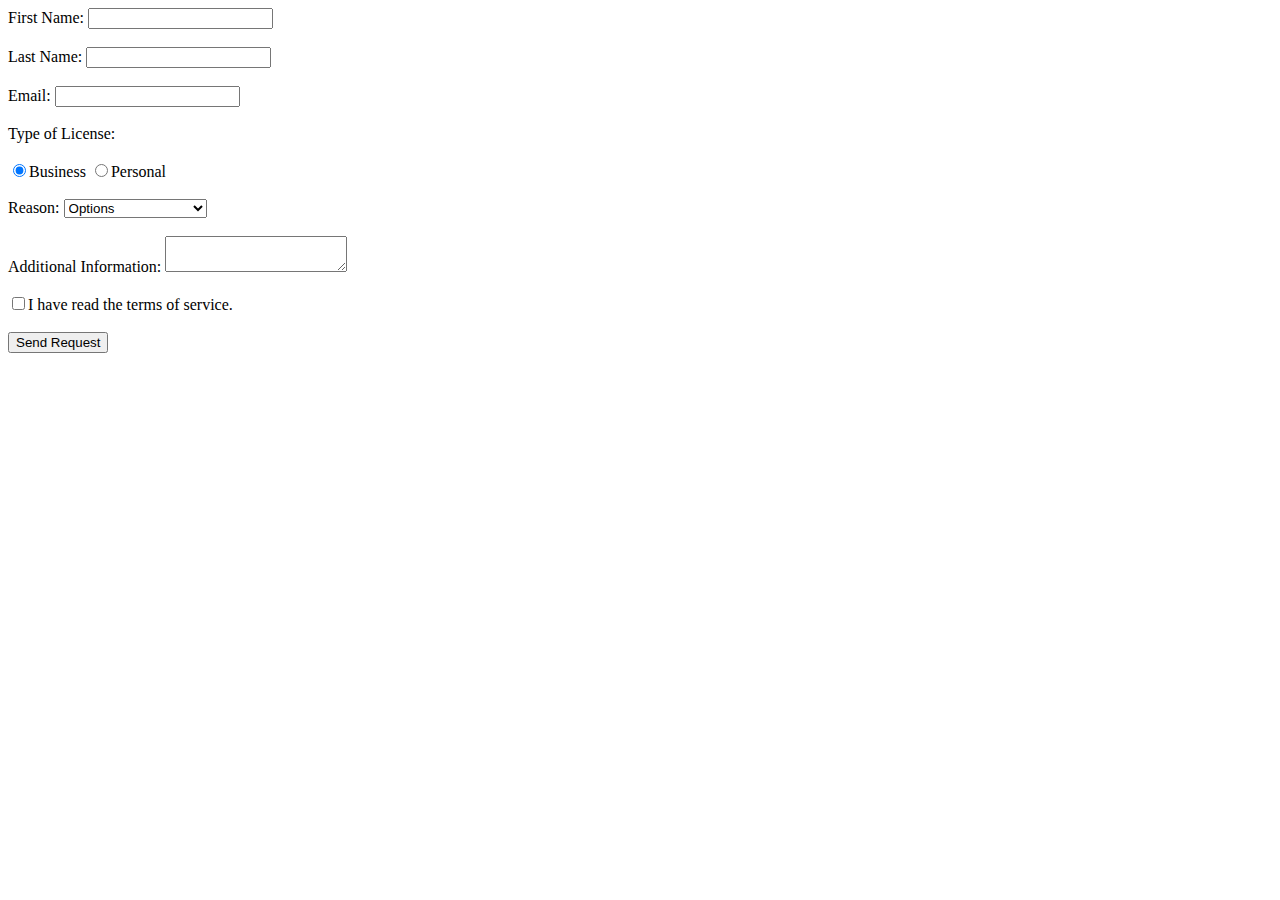
==== contactUs.html @ c2d236cf "formlab" ====
<!DOCTYPE html>
<html>
    <head>
        <title>contactUs.html</title>
    </head>
    <body>
        <form action="madeupURL.html" method="POST">
        <div>
          First Name: <input type="text" name="firstName"/><br/>
          <br/>
          Last Name: <input type="text" name="lastName"/><br/>
          <br/>
         </div>
          Email: <input type="text" name="email"/><br/>
          <br/>

          Type of License:<br/>
          <br/>
         <div>
            <input type="radio" name="select1" value="Business" checked>Business
            <input type="radio" name="select2" value="Personal">Personal<br/>
            <br/>
         </div>
        <div>
          Reason: <select name="options"><br/>
              <option value="value1" checked>Options</option>
              <option value="value2">Select a Reason</option>
              <option value="value3">Software Support</option>
              <option value="value4">Hardware Support</option>
              <option value="value5">Information Request</option>
              </select><br/>
              <br/>
              </div>
        <div>
        Additional Information: 
         <textarea name="additionalinfo"></textarea><br/>
         <br/>
         </div>
         <div>
         <input type="checkbox" name="readterns">I have read the terms of service.<br/>
         <br/>
         </div>
         <div>
         <input type="submit" value="Send Request"/>
         </div>

        </form>
    </body>
</html>
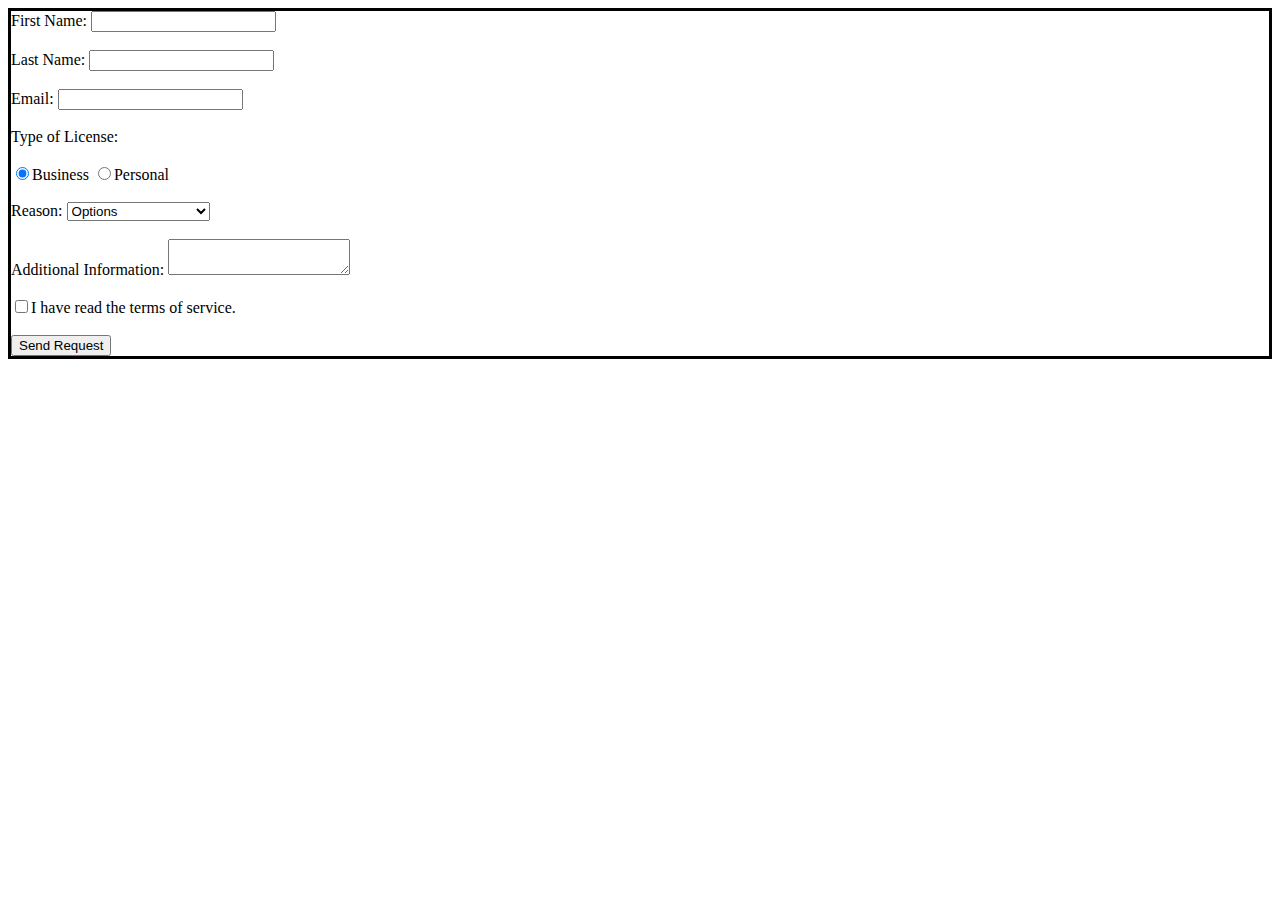
==== commit 57fbfe97: "border" ====
--- a/contactUs.html
+++ b/contactUs.html
@@ -4,7 +4,8 @@
         <title>contactUs.html</title>
     </head>
     <body>
-        <form action="madeupURL.html" method="POST">
+        <form action="madeupURL.html" method="POST" 
+        style="border-style: solid;" "margin: 25px;">
         <div>
           First Name: <input type="text" name="firstName"/><br/>
           <br/>
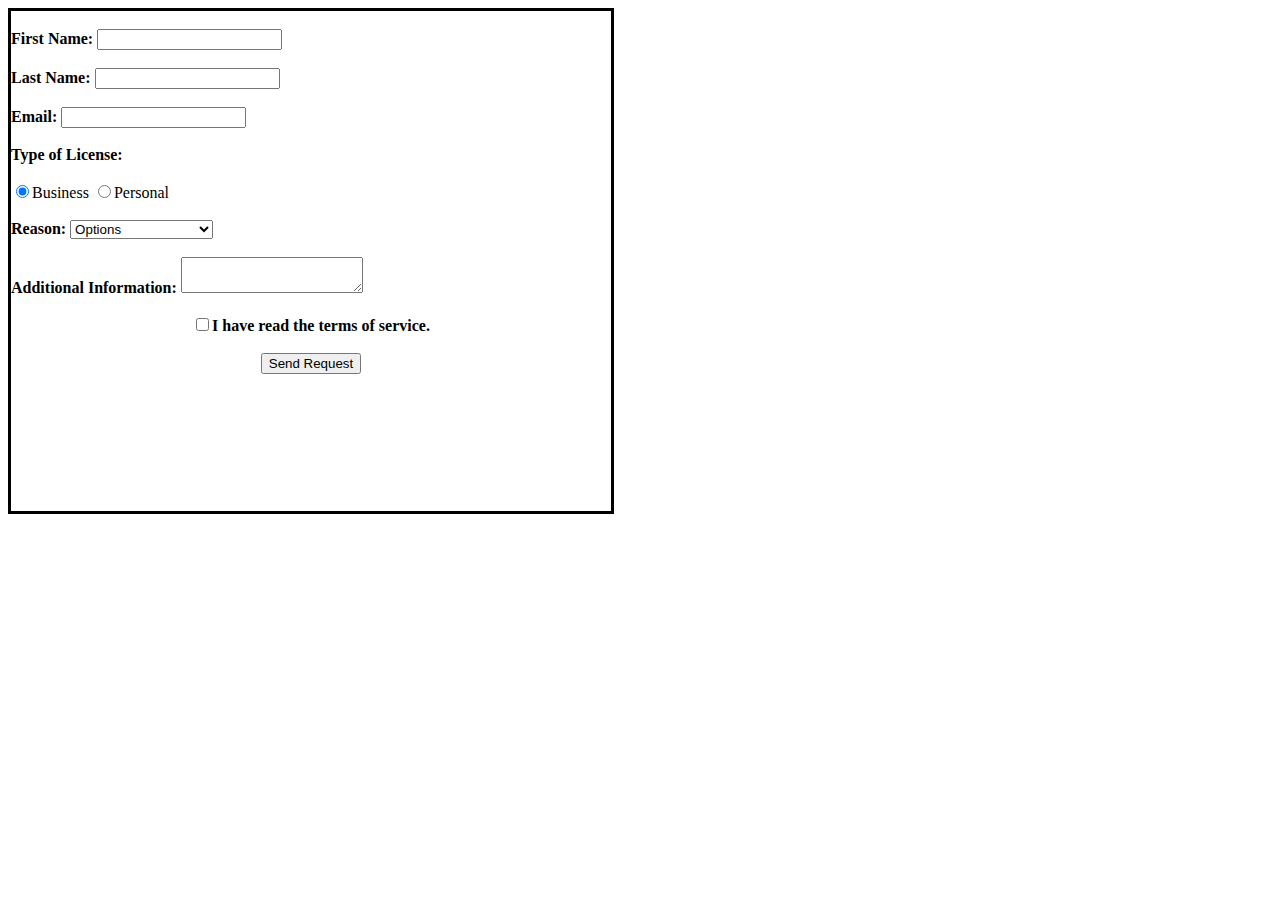
==== commit 0144cd52: "albumstylesCSS" ====
--- a/contactUs.html
+++ b/contactUs.html
@@ -5,46 +5,45 @@
     </head>
     <body>
         <form action="madeupURL.html" method="POST" 
-        style="border-style: solid;" "margin: 25px;">
-        <div>
-          First Name: <input type="text" name="firstName"/><br/>
-          <br/>
-          Last Name: <input type="text" name="lastName"/><br/>
-          <br/>
+         style="width: 600px; height: 500px; border: solid">
+        <br>
+        <div align="justify">
+          <b>First Name: </b> <input type="text" name="firstName"/><br>
+          <br>
+          <b>Last Name: </b><input type="text" name="lastName"/><br>
+          <br>
+          <b>Email: </b><input type="text" name="email"/><br>
+          <br>
+        </div>
+        <div align="justify">
+         <b>Type of License: </b><br>
+          <br>
+        </div>
+         <div align="justify">
+            <input type="radio" name="select1" value="Business" checked>Business
+            <input type="radio" name="select2" value="Personal">Personal<br>
+            <br>
          </div>
-          Email: <input type="text" name="email"/><br/>
-          <br/>
-
-          Type of License:<br/>
-          <br/>
-         <div>
-            <input type="radio" name="select1" value="Business" checked>Business
-            <input type="radio" name="select2" value="Personal">Personal<br/>
-            <br/>
-         </div>
-        <div>
-          Reason: <select name="options"><br/>
+        <div align="justify">
+          <b>Reason: </b><select name="options"><br>
               <option value="value1" checked>Options</option>
               <option value="value2">Select a Reason</option>
               <option value="value3">Software Support</option>
               <option value="value4">Hardware Support</option>
               <option value="value5">Information Request</option>
               </select><br/>
-              <br/>
+              <br>
               </div>
-        <div>
-        Additional Information: 
-         <textarea name="additionalinfo"></textarea><br/>
-         <br/>
+        <div align="justify">
+        <b>Additional Information: </b> 
+         <textarea name="additionalinfo"></textarea><br>
+         <br>
          </div>
-         <div>
-         <input type="checkbox" name="readterns">I have read the terms of service.<br/>
-         <br/>
+         <div align="center">
+          <input type="checkbox" name="readterns"><b>I have read the terms of service.</b><br>
+          <br>
+          <input type="submit" value="Send Request"/>
          </div>
-         <div>
-         <input type="submit" value="Send Request"/>
-         </div>
-
         </form>
     </body>
 </html>